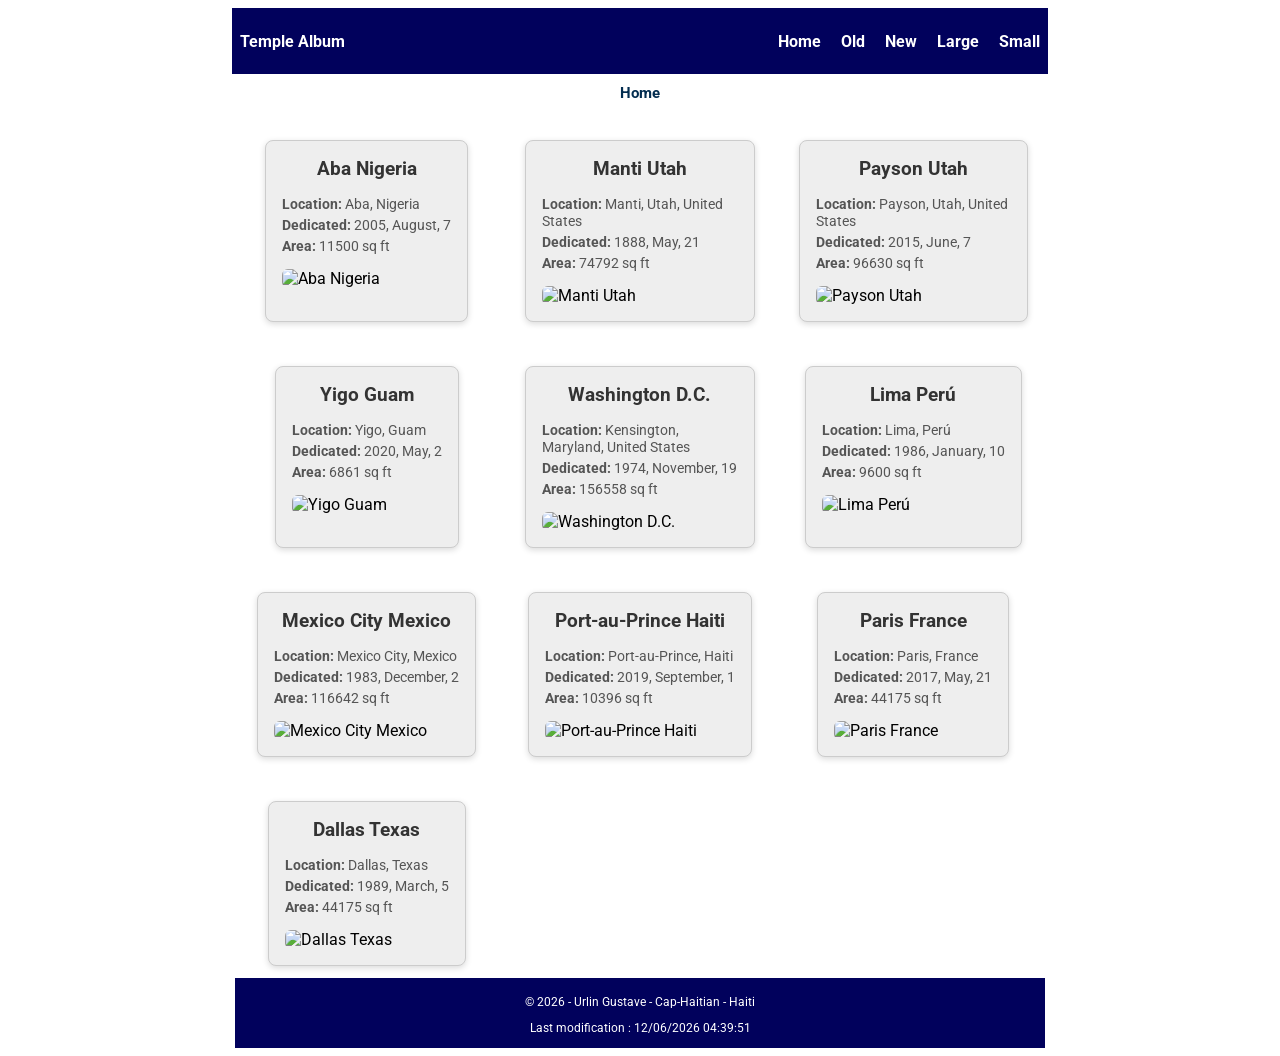
==== filtered-temples.html @ b7acba9a "Picture Album Enhancement" ====
<!DOCTYPE html>
<html lang="en">

<head>
    <meta charset="UTF-8">
    <meta name="viewport" content="width=device-width, initial-scale=1.0">
    <title>Temple Album</title>
    <meta name="description" content="Design, develop, test, and deploy a temple album page using your own selection of temple pictures. ">
    <meta name="author" content="Urlin Gustave">
    <link rel="preconnect" href="https://fonts.googleapis.com">
    <link rel="preconnect" href="https://fonts.gstatic.com" crossorigin>
    <link href="https://fonts.googleapis.com/css2?family=Roboto&display=swap" rel="stylesheet">
    <link rel="stylesheet" href="styles/filtered-temples.css">
    <link rel="stylesheet" href="styles/filtered-temples-large.css">
    <script src="scripts/filtered-temples.js" defer></script>
</head>

<body>
    <header>
        <div>
            <p>Temple Album</p>
        </div>
        <div class="navigation">
            <nav class="navbar">
                <button class="hamburger" id="hamburger">&#9776;</button>
                <ul class="nav-links" id="nav-links">
                    <li><a href="home">Home</a></li>
                    <li><a href="old">Old</a></li>
                    <li><a href="New">New</a></li>
                    <li><a href="large">Large</a></li>
                    <li><a href="small">Small</a></li>
                </ul>
            </nav>
        </div>

    </header>
    <main>
        <div class="hero">
            <h1>Home</h1>
        </div>
        <div id="gallery" class="gallery">
        </div>
    </main>
    <footer>
        <p> © <span id="currentyear"></span> - Urlin Gustave - Cap-Haitian - Haiti</p>
        <p> <span id="lastModified"></span></p>
    </footer>

</body>

</html>
---- styles/filtered-temples.css ----
body {
    font-family: 'Roboto', sans-serif;
}

header {
    display: flex;
    justify-content: space-between;
    align-items: center;
    padding: 8px;
    background-color: rgb(1, 1, 92);
    color: white;
    height: 50px;
}

header p {
    font-weight: bold;
}

h1 {
    font-size: 15px;
}
header,
main,
footer {
    max-width: 800px;
    margin: 0 auto;
}


.hamburger {
    display: block;
}

.nav-links {
    display: none;
    flex-direction: column;
    background-color:rgb(1, 1, 92);;
    padding: 10px;
}

.nav-links li a {
    color: white;
    text-decoration: none;
    font-weight: bold;
    transition: color 0.3s ease;
}
.nav-links.active {
    display: flex;
}

.nav-links li {
    list-style: none;
}

nav a:hover {
    color: #ffcc00;
}

main {
    display: grid;
    grid-template-columns: 1fr;
    grid-gap: 1rem;
    
}

.gallery {
    justify-items: center;
}

.gallery img {
    width: 150px;
}

.temple-card {
    border: 1px solid #ccc;
    border-radius: 8px;
    padding: 16px;
    margin: 12px;
    max-width: 300px;
    background-color: #eee;
    box-shadow: 0 2px 6px rgba(0, 0, 0, 0.15);
}

.temple-card h2 {
    margin-top: 0;
    font-size: 1.2em;
    color: #333;
    text-align: center;
}

.temple-card p {
    margin: 4px 0;
    font-size: 0.9em;
    color: #555;
}

.temple-card img {
    width: 100%;
    border-radius: 6px;
    margin-top: 10px;
    transition: transform 0.3s ease;
}

.temple-card img:hover {
    transform: scale(1.1);
    
}
.hero h1 {
    text-align: center;
    color: rgb(3, 45, 80);;
}

footer {
    background-color: rgb(1, 1, 92);;
    color: white;
    grid-column: 1 / 4;
    text-align: center;
    height: 60px;
    font-size: 12px;
    padding: 5px;
}
---- styles/filtered-temples-large.css ----
@media screen and (min-width: 500px) {
    /* header {
        background-color: black;
        color: white;
    } */
    .navbar {
        display: flex;
        justify-content: space-between;
        gap: 30px;
        align-items: center;
    }

    .nav-links {
        display: flex;
        flex-direction: row;
        gap: 20px;
        background: none;
        padding: 0;
    }

    .nav-links li a {
        color: white;
        text-decoration: none;
        font-weight: bold;
        transition: color 0.3s ease;
    }
    
    .nav-links li {
        list-style: none;
    }
    
    .hamburger {
        display: none;
    } 

    nav a:hover {
        color: #ffcc00;
    }

    main {
        display: grid;
        grid-template-columns: 1fr;
        grid-gap: 1rem;
    }

    .gallery {
        display: grid;
        grid-template-columns: repeat(3, 1fr);
        gap: 20px;
        
    }

}
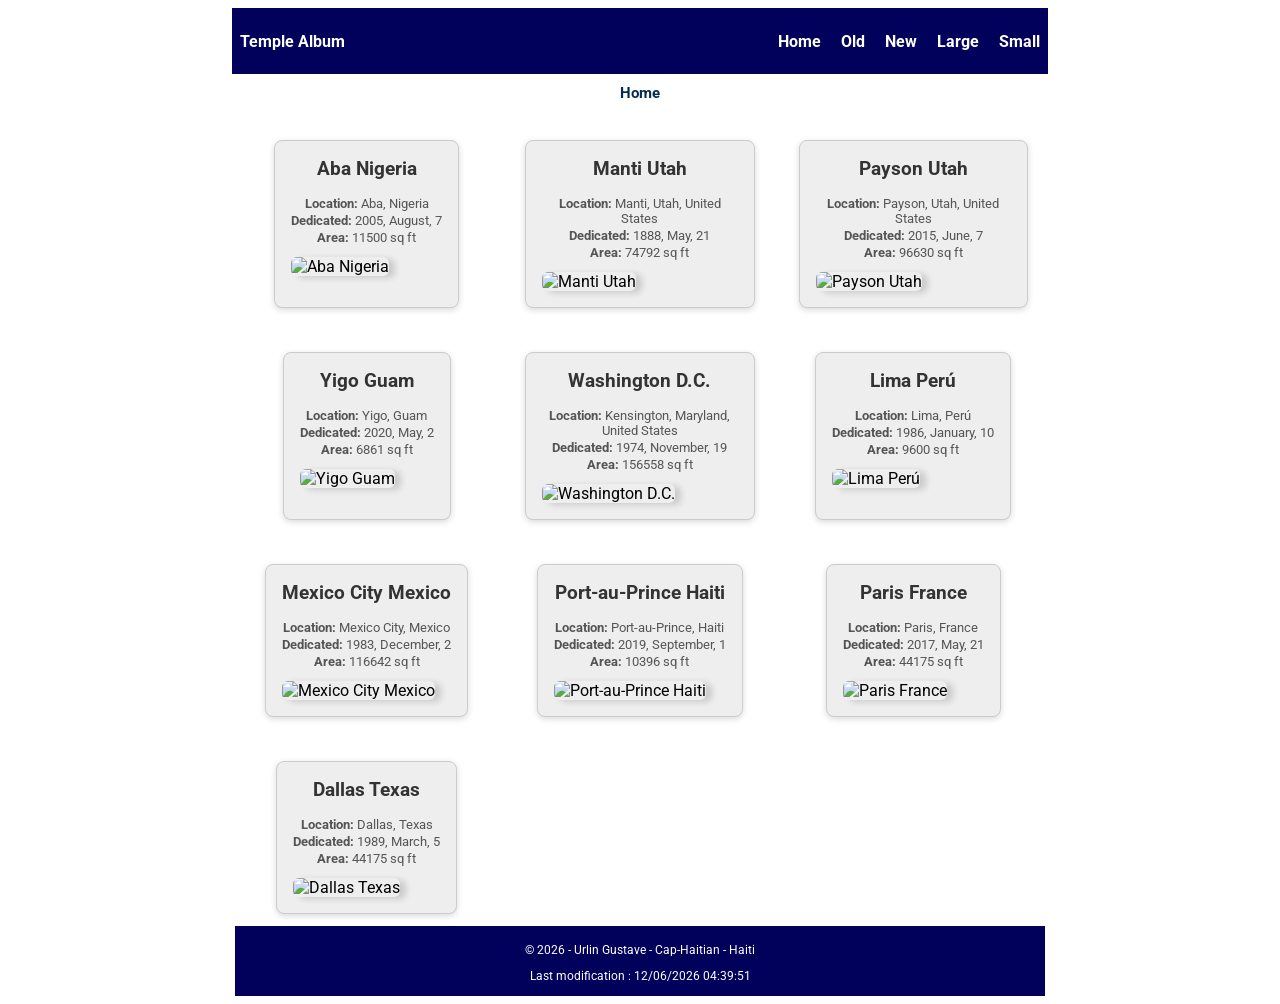
==== commit 72f2d6ef: "New update" ====
--- a/filtered-temples.html
+++ b/filtered-temples.html
@@ -24,11 +24,11 @@
             <nav class="navbar">
                 <button class="hamburger" id="hamburger">&#9776;</button>
                 <ul class="nav-links" id="nav-links">
-                    <li><a href="home">Home</a></li>
-                    <li><a href="old">Old</a></li>
-                    <li><a href="New">New</a></li>
-                    <li><a href="large">Large</a></li>
-                    <li><a href="small">Small</a></li>
+                    <li><a href="#" id="home">Home</a></li>
+                    <li><a href="#" id="old">Old</a></li>
+                    <li><a href="#"id="new">New</a></li>
+                    <li><a href="#" id="large">Large</a></li>
+                    <li><a href="#" id="small">Small</a></li>
                 </ul>
             </nav>
         </div>
--- a/styles/filtered-temples.css
+++ b/styles/filtered-temples.css
@@ -89,9 +89,10 @@
 }
 
 .temple-card p {
-    margin: 4px 0;
-    font-size: 0.9em;
+    margin: 2px 0;
+    font-size: smaller;
     color: #555;
+    text-align: center;
 }
 
 .temple-card img {
@@ -99,6 +100,7 @@
     border-radius: 6px;
     margin-top: 10px;
     transition: transform 0.3s ease;
+    box-shadow: 6px 2px 6px rgba(0, 0, 0, 0.15);
 }
 
 .temple-card img:hover {
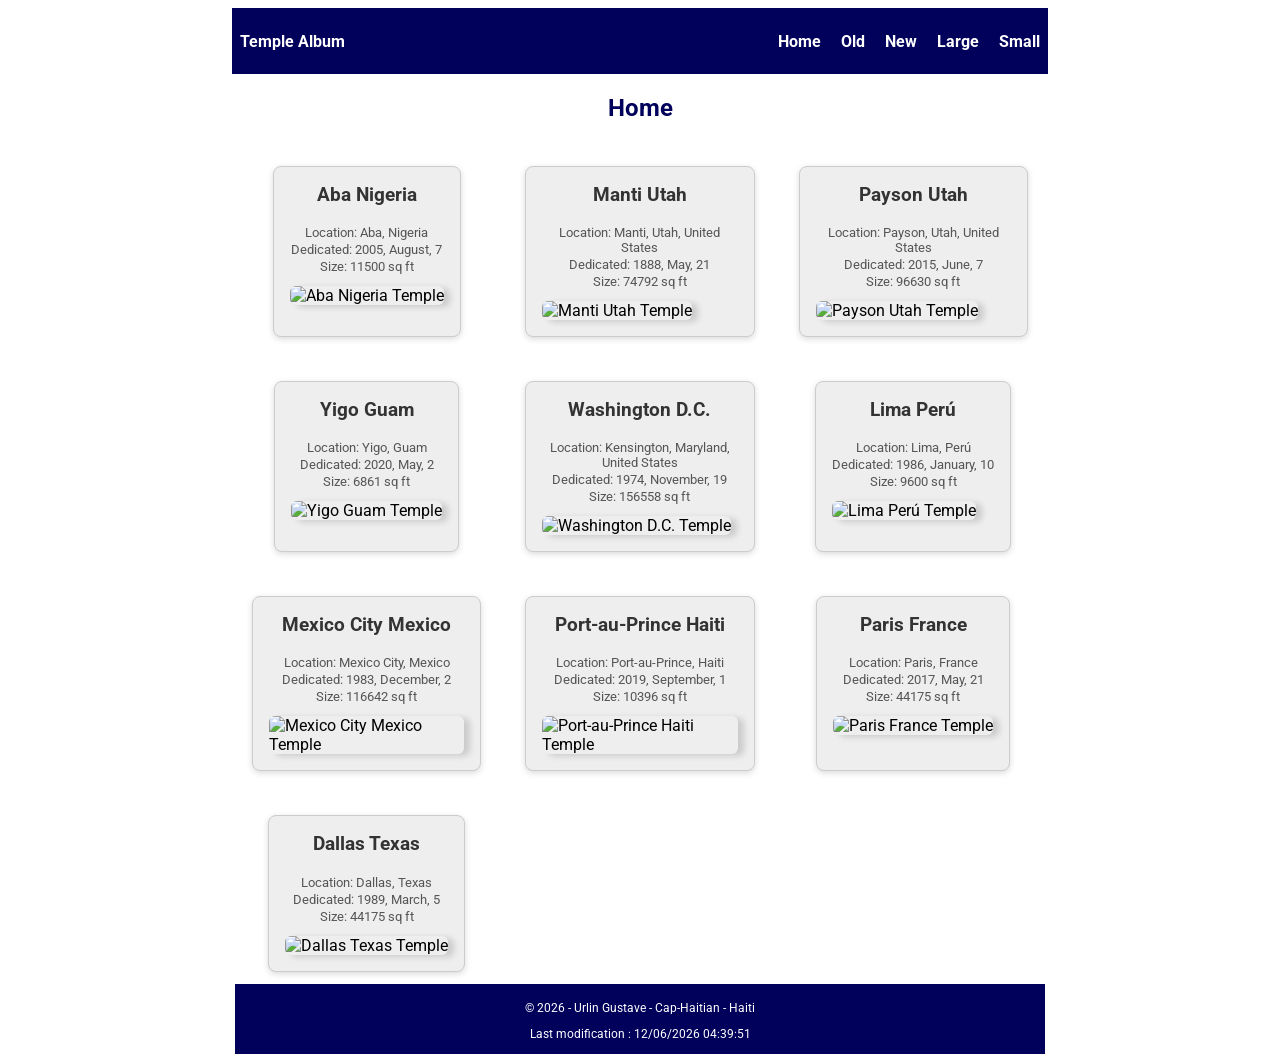
==== commit b073e9fa: "Picture Album Enhancement update" ====
--- a/filtered-temples.html
+++ b/filtered-temples.html
@@ -35,10 +35,9 @@
 
     </header>
     <main>
-        <div class="hero">
-            <h1>Home</h1>
-        </div>
-        <div id="gallery" class="gallery">
+        <h2 id="page-title">Home</h2>
+        <div class="gallery">
+        
         </div>
     </main>
     <footer>
--- a/styles/filtered-temples.css
+++ b/styles/filtered-temples.css
@@ -34,7 +34,7 @@
 .nav-links {
     display: none;
     flex-direction: column;
-    background-color:rgb(1, 1, 92);;
+    background-color:rgb(1, 1, 92);
     padding: 10px;
 }
 
@@ -62,7 +62,11 @@
     grid-gap: 1rem;
     
 }
-
+main h2 {
+    text-align: center;
+    margin-bottom: 1rem;
+    color: rgb(1, 1, 92);;
+}
 .gallery {
     justify-items: center;
 }
@@ -71,7 +75,7 @@
     width: 150px;
 }
 
-.temple-card {
+.gallery section {
     border: 1px solid #ccc;
     border-radius: 8px;
     padding: 16px;
@@ -81,21 +85,21 @@
     box-shadow: 0 2px 6px rgba(0, 0, 0, 0.15);
 }
 
-.temple-card h2 {
+.gallery section h3 {
     margin-top: 0;
     font-size: 1.2em;
     color: #333;
     text-align: center;
 }
 
-.temple-card p {
+.gallery section p {
     margin: 2px 0;
     font-size: smaller;
     color: #555;
     text-align: center;
 }
 
-.temple-card img {
+.gallery section img {
     width: 100%;
     border-radius: 6px;
     margin-top: 10px;
@@ -103,7 +107,7 @@
     box-shadow: 6px 2px 6px rgba(0, 0, 0, 0.15);
 }
 
-.temple-card img:hover {
+.gallery section img:hover {
     transform: scale(1.1);
     
 }
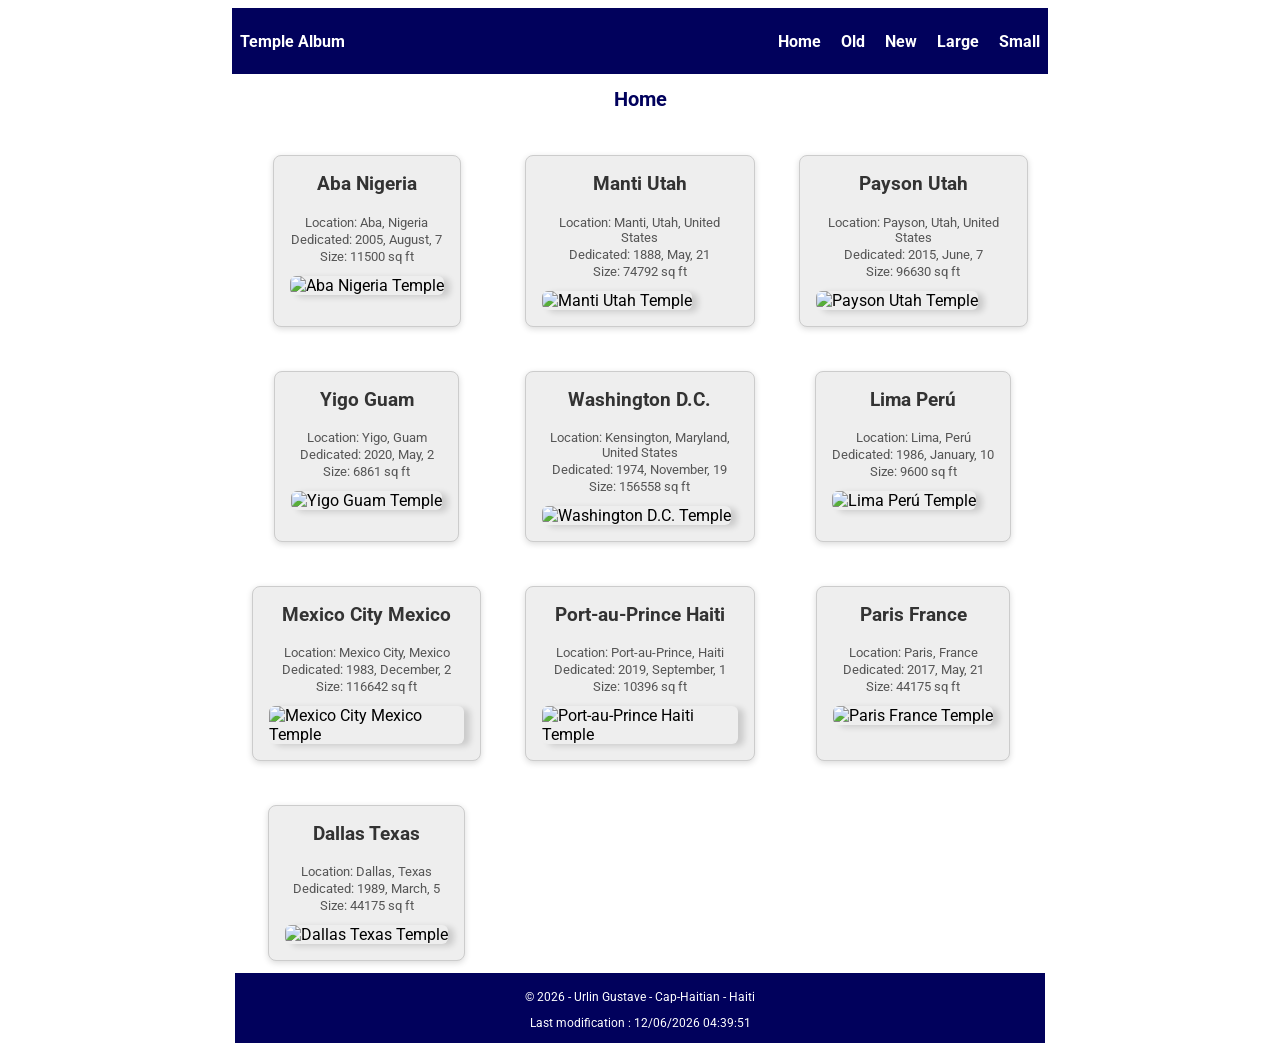
==== commit b55a09c2: "New update" ====
--- a/filtered-temples.html
+++ b/filtered-temples.html
@@ -26,7 +26,7 @@
                 <ul class="nav-links" id="nav-links">
                     <li><a href="#" id="home">Home</a></li>
                     <li><a href="#" id="old">Old</a></li>
-                    <li><a href="#"id="new">New</a></li>
+                    <li><a href="#" id="new">New</a></li>
                     <li><a href="#" id="large">Large</a></li>
                     <li><a href="#" id="small">Small</a></li>
                 </ul>
@@ -35,7 +35,7 @@
 
     </header>
     <main>
-        <h2 id="page-title">Home</h2>
+        <h1 id="page-title">Home</h1>
         <div class="gallery">
         
         </div>
--- a/styles/filtered-temples.css
+++ b/styles/filtered-temples.css
@@ -16,9 +16,8 @@
     font-weight: bold;
 }
 
-h1 {
-    font-size: 15px;
-}
+
+
 header,
 main,
 footer {
@@ -62,10 +61,11 @@
     grid-gap: 1rem;
     
 }
-main h2 {
+main h1 {
     text-align: center;
     margin-bottom: 1rem;
-    color: rgb(1, 1, 92);;
+    color: rgb(1, 1, 92);
+    font-size: 20px;
 }
 .gallery {
     justify-items: center;
